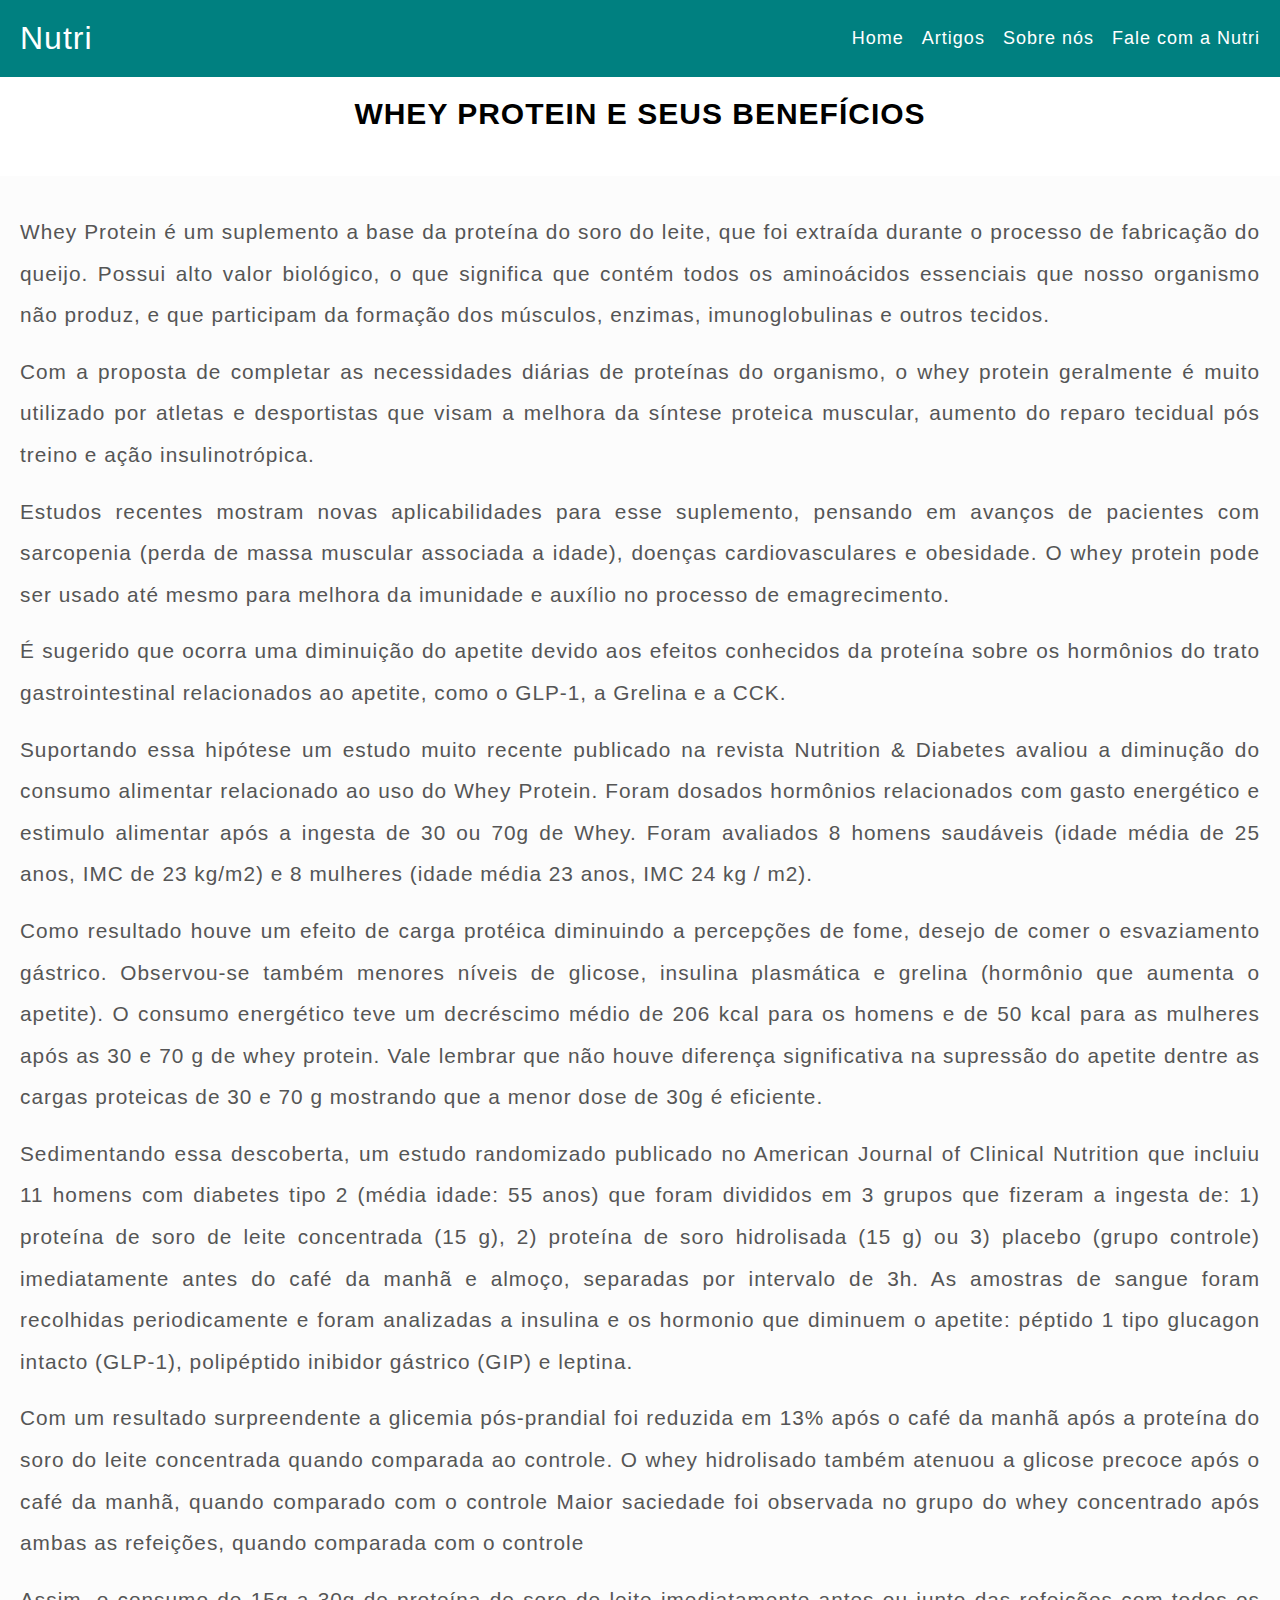
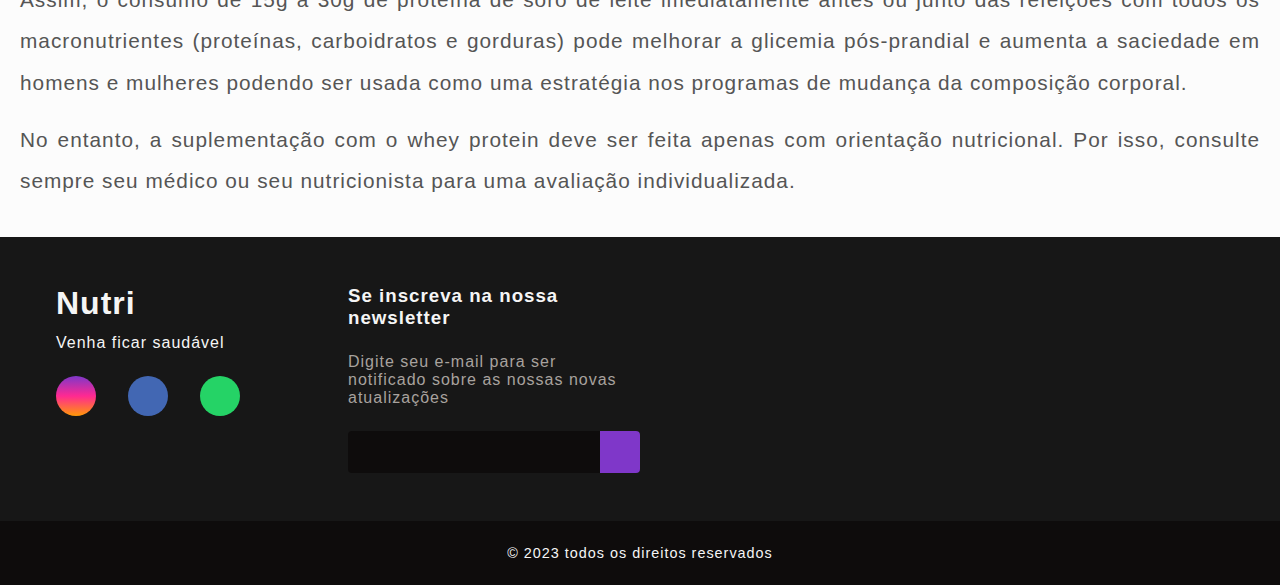
==== artigo1.html @ 2a02e6df "artigos adicionados" ====
<!DOCTYPE html>
<html lang="en">
<head>
    <meta charset="UTF-8">
    <meta http-equiv="X-UA-Compatible" content="IE=edge">
    <meta name="viewport" content="width=device-width, initial-scale=1.0">
    <title>Artigos da Nutri</title>
    <link rel="stylesheet" href="css/style.css" />
    <link rel="stylesheet" href="https://cdnjs.cloudflare.com/ajax/libs/font-awesome/6.2.1/css/all.min.css"
     integrity="sha512-MV7K8+y+gLIBoVD59lQIYicR65iaqukzvf/nwasF0nqhPay5w/9lJmVM2hMDcnK1OnMGCdVK+iQrJ7lzPJQd1w==" crossorigin="anonymous" referrerpolicy="no-referrer" />
     <link rel="icon" type="image/x-icon" href="/img/plano-de-nutricao.png">
</head>
<body>
    <nav class="navbar">
        <div class="logo">Nutri</div>

        <ul class="nav-links">
            <input type="checkbox" id="checkbox_toggle" />
            <label for="checkbox_toggle" class="hamburger">&#9776;</label>
            <div class="menu">

                <li><a href="index.html">Home</a></li>
                <li><a href="artigos.html">Artigos</a></li>
                <li class="services"><a href="sobre.html">Sobre nós</a></li>
                <li><a href="contato.html">Fale com a Nutri</a></li>
            </div>
        </ul>
    </nav>

    <div class="tituto-artigo">
        <h1>WHEY PROTEIN E SEUS BENEFÍCIOS</h1>
        
    </div>

    <article id="artigo-text">
        <div class="artigo1-info">
            <p>Whey Protein é um suplemento a base da proteína do soro do leite, que foi extraída durante o processo de fabricação do queijo. Possui alto valor biológico, o que significa que contém todos os aminoácidos essenciais que nosso organismo não produz, e que participam da formação dos músculos, enzimas, imunoglobulinas e outros tecidos. </p>

 

            <p>Com a proposta de completar as necessidades diárias de proteínas do organismo, o whey protein geralmente é muito utilizado por atletas e desportistas que visam a melhora da síntese proteica muscular, aumento do reparo tecidual pós treino e ação insulinotrópica.</p>
            
                
            
            <p>Estudos recentes mostram novas aplicabilidades para esse suplemento, pensando em avanços de pacientes com sarcopenia (perda de massa muscular associada a idade), doenças cardiovasculares e obesidade. O whey protein pode ser usado até mesmo para melhora da imunidade e auxílio no processo de emagrecimento.</p>
            
                
            
            <p>É sugerido que ocorra uma diminuição do apetite devido aos efeitos conhecidos da proteína sobre os hormônios do trato gastrointestinal relacionados ao apetite, como o GLP-1, a Grelina e a CCK.</p>
            
                
            
            <p>Suportando essa hipótese um estudo muito recente publicado na revista Nutrition & Diabetes avaliou a diminução do consumo alimentar relacionado ao uso do Whey Protein. Foram dosados hormônios relacionados com gasto energético e estimulo alimentar após a ingesta de 30 ou 70g de Whey. Foram avaliados 8 homens saudáveis ​​(idade média de 25 anos, IMC de 23 kg/m2) e 8 mulheres (idade média 23 anos, IMC 24 kg / m2).</p>
            
                
            
            <p>Como resultado houve um efeito de carga protéica diminuindo a percepções de fome, desejo de comer o esvaziamento gástrico. Observou-se também menores níveis de glicose, insulina plasmática e grelina (hormônio que aumenta o apetite). O consumo energético teve um decréscimo médio de 206 kcal para os homens e de 50 kcal para as mulheres após as 30 e 70 g de whey protein. Vale lembrar que não houve diferença significativa na supressão do apetite dentre as cargas proteicas de 30 e 70 g mostrando que a menor dose de 30g é eficiente.</p>
            
                
            
            <p>Sedimentando essa descoberta, um estudo randomizado publicado no American Journal of Clinical Nutrition que incluiu 11 homens com diabetes tipo 2 (média idade: 55 anos) que foram divididos em 3 grupos que fizeram a ingesta de: 1) proteína de soro de leite concentrada (15 g), 2) proteína de soro hidrolisada (15 g) ou 3) placebo (grupo controle) imediatamente antes do café da manhã e almoço, separadas por intervalo de 3h. As amostras de sangue foram recolhidas periodicamente e foram analizadas a insulina e os hormonio que diminuem o apetite: péptido 1 tipo glucagon intacto (GLP-1), polipéptido inibidor gástrico (GIP) e leptina.</p>
            
                
            
            <p>Com um resultado surpreendente a glicemia pós-prandial foi reduzida em 13% após o café da manhã após a proteína do soro do leite concentrada quando comparada ao controle. O whey hidrolisado também atenuou a glicose precoce após o café da manhã, quando comparado com o controle Maior saciedade foi observada no grupo do whey concentrado após ambas as refeições, quando comparada com o controle </p>
            
                
            
            <p>Assim, o consumo de 15g a 30g de proteína de soro de leite imediatamente antes ou junto das refeições com todos os macronutrientes (proteínas, carboidratos e gorduras) pode melhorar a glicemia pós-prandial e aumenta a saciedade em homens e mulheres podendo ser usada como uma estratégia nos programas de mudança da composição corporal.</p>
            
                
            
            <p>No entanto, a suplementação com o whey protein deve ser feita apenas com orientação nutricional. Por isso, consulte sempre seu médico ou seu nutricionista para uma avaliação individualizada. </p>
            
             
            
            
        </div>
            
             
            
            
    </article>

    
    <footer>
        <div id="footer_content">
            <div id="footer_contacts">
                <h1>Nutri</h1>
                <p>Venha ficar saudável</p>

                <div id="footer_social_media">
                    <a href="#" class="footer-link" id="instagram">
                        <i class="fa-brands fa-instagram"></i>
                    </a>

                    <a href="#" class="footer-link" id="facebook">
                        <i class="fa-brands fa-facebook-f"></i>
                    </a>

                    <a href="#" class="footer-link" id="whatsapp">
                        <i class="fa-brands fa-whatsapp"></i>
                    </a>
                </div>
            </div>
            
            <div id="footer_subscribe">
                <h3>Se inscreva na nossa newsletter</h3>

                <p>
                    Digite seu e-mail para ser notificado sobre as nossas novas atualizações
                </p>

                <div id="input_group">
                    <input type="email" id="email">
                    <button>
                        <i class="fa-regular fa-envelope"></i>
                    </button>
                </div>
            </div>
        </div>

        <div id="footer_copyright">
            &#169
            2023 todos os direitos reservados
        </div>
    </footer>
</body>
</html>
---- css/style.css ----
* {
    margin: 0;
    padding: 0;
    box-sizing: border-box;
}

body {
    font-family: cursive;
}

a {
    text-decoration: none;
}

li {
    list-style: none;
}

.navbar {
    display: flex;
    align-items: center;
    justify-content: space-between;
    padding: 20px;
    background-color: teal;
    color: #fff;
}

.nav-links a {
    color: #fff;
}

.logo {
    font-size: 32px;
}

.menu {
    display: flex;
    gap: 1em;
    font-size: 18px;
}

.services {
    position: relative;
}


input[type=checkbox] {
    display: none;
}

.hamburger {
    display: none;
    font-size: 24px;
    user-select: none;
}

@media (max-width: 768px) {
    .menu {
        display: none;
        position: fixed;
        background-color: teal;
        right: 0;
        left: 0;
        text-align: center;
        padding: 16px 0;
    }

    input[type=checkbox]:checked~.menu {
        display: block;
    }

    .hamburger {
        display: block;
    }

}

:root {
    --color-neutral-0: #0e0c0c;
    --color-neutral-10: #171717;
    --color-neutral-30: #a8a29e;
    --color-neutral-40: #f5f5f5;

}

* {
    font-family: 'Inter', sans-serif;
    margin: 0;
    padding: 0;
    box-sizing: border-box;
    letter-spacing: 1px;
}



main{
    /*height: 80vh;*/
    width: 100%;
    display: flex;
    flex-direction: column;
    
}

main #caixa{
    display: block;
    max-width: 1240px;
    margin: auto;
}

#conteudo{
    display: flex;
    flex-direction: column;
    
}

.services h1{
    text-align: center;
    margin-top: 10px;
}

.services .barra{
    display: block;
    width: 93px;
    height: 7px;
    margin: auto;
    margin-top: 15px;
    background-color: #D60B52;
}

.services .infos{
    display: flex;
    flex-direction: row;
    flex-wrap: wrap;
    margin-top: 20px;
}

.infos .info1{
    flex: 1;
    min-width: 100px;
    margin: 10px;
    /*background: #0e3959; */
}
.infos .info1 .image{
    margin-top: 30px;
}

.infos .info1 .image img{
    width: 100%;
    height: auto;
}

.info1 h2{
    text-align: center;
    margin: 10px;
}
.info1 p{
    text-align: center;
    width: 200px;
    margin: 10px auto;
    text-align: center;
}

.info1 a{
    display: block;
    width: 90px;
    color: black;
    text-decoration: none;
    padding: 5px;
    border: 1px solid black;
    font-size: 13px;
    margin: auto;
}


.objetivos{
  background-color: #f1f1ed;
  margin-top: 40px;
  padding-bottom: 10px;
}

.objetivos h1{
    text-align: center;
    margin-top: 30px;
}
.objetivos h4{
    text-align: center;
    margin-top: 10px;
}

.objetivos .objs{
    display: flex;
    flex-direction: row;
    flex-wrap: wrap;
    margin-top: 20px;
} 

.objs .obj1{
    flex: 1;
    min-width: 300px;
    margin-right: 20px;
}

.objs .obj1 .image{
    margin-top: 30px;
}

.objs .obj1 .image img{
    width: 50%;
    height: auto;
    display: block;
    margin: auto;
}

.obj1 h3{
    text-align: center;
    margin: 20px;
}

.obj1 p{
    text-align: center;
    width: 200px;
    margin: 10px auto;
    text-align: center;
}




.slider{
    background-color: aqua;
    margin: 0 auto;
    width: 100%;
    height: 430px;
    overflow: hidden;
}

.slides{
    background-color: azure;
    width: 400%;
    height: 430px;
    display: flex;
}

.slides input{
    display: none;
}

.slide{
    width: 25%;
    position: relative;
    transition: 1s;
}

.slide img{
    width: 100%;
    height: 430px;
}

.slide h3{
    position: absolute;
    background-color: rgb(0, 0, 0, 0.200);
    padding: 10px;
    width: 400px;
    margin-left: 40px;
    margin-top: 20px;
    font-size: 30px;
}

.slide h3 a{
    text-decoration: none;
    color: white;
}

.slide h3 a:hover{
    text-decoration: underline;
    color: black;
}

.manual-navigation{
    position: absolute;
    width: 100%;
    margin: -40px;
    margin-left: 0px;
    display: flex;
    justify-content: center;
}

.manual-btn{
    border: 2px solid #FFF;
    padding: 5px;
    border-radius: 10px;
    cursor: pointer;
    transition: 1s;
}

.manual-btn:not(:last-child){
    margin-right: 40px; 
}

.manual-btn:hover{
    background-color: white;
}

#radio1:checked ~ .first{
    margin-left: 0;
}

#radio2:checked ~ .first{
    margin-left: -25%;
}

#radio3:checked ~ .first{
    margin-left: -50%;
}

#radio4:checked ~ .first{
    margin-left: -75%;
}

.navigation-auto div{
    border: 2px solid #20a6ff;
    padding: 5px;
    border-radius: 10px;
    cursor: pointer;
    transition: 1s;
}

.navigation-auto{
    position: absolute;
    width: 100%;
    margin-top: 390px;
    display: flex;
    justify-content: center;
}


.navigation-auto div:not(:last-child){
    margin-right: 40px;
}

#radio1:checked ~ .navigation-auto .auto-btn1{
    background-color: #FFF;
}

#radio2:checked ~ .navigation-auto .auto-btn2{
    background-color: #FFF;
}

#radio3:checked ~ .navigation-auto .auto-btn3{
    background-color: #FFF;
}







footer {
    width: 100%;
    color: var(--color-neutral-40);
}

.footer-link {
    text-decoration: none;
}

#footer_content {
    background-color: var(--color-neutral-10);
    display: grid;
    grid-template-columns: repeat(4, 1fr);
    padding: 3rem 3.5rem;
}

#footer_contacts h1 {
    margin-bottom: 0.75rem;
}

#footer_social_media {
    display: flex;
    gap: 2rem;
    margin-top: 1.5rem;
} 

#footer_social_media .footer-link {
    display: flex;
    align-items: center;
    justify-content: center;
    height: 2.5rem;
    width: 2.5rem;
    color: var(--color-neutral-40);
    border-radius: 50%;
    transition: all 0.4s;
}

#footer_social_media .footer-link i {
    font-size: 1.25rem;    
}

#footer_social_media .footer-link:hover {
    opacity: 0.8;
}

#instagram {
    background: linear-gradient(#7f37c9, #ff2992, #ff9807);
}

#facebook {
    background-color: #4267b3;
}

#whatsapp {
    background-color: #25d366;
}

.footer-list {
    display: flex;
    flex-direction: column;
    gap: 0.75rem;
    list-style: none;
}

.footer-list .footer-link {
    color: var(--color-neutral-30);
    transition: all 0.4s;
}

.footer-list .footer-link:hover {
    color: #7f37c9;
}

#footer_subscribe {
    display: flex;
    flex-direction: column;
    gap: 1.5rem;
}

#footer_subscribe p {
    color: var(--color-neutral-30);
}

#input_group {
    display: flex;
    align-items: center;
    background-color: var(--color-neutral-0);
    border-radius: 4px;
}

#input_group input {
    all: unset;
    padding: 0.75rem;
    width: 100%;
}

#input_group button {
    background-color: #7f37c9;
    border: none;
    color: var(--color-neutral-40);
    padding: 0px 1.25rem;
    font-size: 1.125rem;
    height: 100%;
    border-radius: 0px 4px 4px 0px;
    cursor: pointer;
    transition: all 0.4s;
}

#input_group button:hover {
    opacity: 0.8;
}

#footer_copyright {
    display: flex;
    justify-content: center;
    background-color: var(--color-neutral-0);
    font-size: 0.9rem;
    padding: 1.5rem;
    font-weight: 100;
}


@media screen and (max-width: 1140px) {
    main #caixa{
        min-width: 400px;
    }

    .infos .info1{
        flex: 1;
        min-width: 400px;
        margin-right: 10px;
        /*background: #0e3959; */
    }
}


@media screen and (max-width: 768px) {
    #footer_content {
        grid-template-columns: repeat(2, 1fr);
        gap: 2rem;
    }

    .info1 h2{
        font-size: 30px;
    }
    .info1 p{
        width: 400px;
        font-size: 15px;
    }
    
    .info1 a{
        width: 110px;
        font-size: 15px;

    }

    .slide h3{
        width: 300px;
        font-size: 20px;
    }
    
    .slide h3 a{
        text-decoration: none;
        color: white;
    }
    

}

@media screen and (max-width: 426px) {
    #footer_content {
        grid-template-columns: repeat(1, 1fr);
        padding: 3rem 2rem;
    }

    .slide h3{
        width: 200px;
        font-size: 15px;
    }

    .slide h3{
        margin-left: 8px;
    }

}

@media screen and (max-width: 394px){
    
    main #caixa{
        min-width: 100px;
    }
    .infos .info1{
        flex: 1;
        min-width: 200px;
        margin-right: 10px;
        /*background: #0e3959; */
    }

    .info1 h2{
        font-size: 20px;
    }
    .info1 p{
        width: 200px;
        font-size: 15px;
    }
    


}


.contactUs{
    position:relative;
    width: 100%;
    padding: 40px 100px;
}

.contactUs .title{
    display: flex;
    justify-content: center;
    align-items: center;
    font-size: 2em;
}

.contactUs .title h2{
 color:#000000;
 font-weight: 500;
}

.form{
    grid-area: form;
}

.info{
    grid-area: info;
}

.map{
    grid-area: map;
}

.contact{
    padding: 40px;
    background: #0e3959;
    box-shadow: 0 5px 35px rgba(0,0,0,0.15);
}

.box{
    position: relative;
    display: grid;
    grid-template-columns: 2fr 1fr;
    grid-template-rows: 5fr 4fr; 
    grid-template-areas: 
    "form info" 
    "form map";
    grid-gap:20px;
    margin-top: 20px;
}

.contact h3{
    color:#4c9e9e;
    font-weight: 500;
    font-size: 1.4em;
    margin-bottom: 10px;
}

.formBox{
    position: relative;
    width:100%;
}

.formBox .row50{
    display:flex;
    gap:20px;
}

.inputBox{
    display: flex;
    flex-direction: column;
    margin-bottom: 10px;
    width: 50%;
}

.formBox .row100 .inputBox{
    width:100%;

}

.inputBox span{
    color:#4c9e9e;
    margin-top: 10px;
    margin-bottom: 5px;
    font-weight: 500;
}

.inputBox input{
    padding:10px;
    font-size: 1.1em;
    outline: none;
    border:1px solid #333;
}

.inputBox textarea{
    padding:10px;
    font-size: 1.1em;
    outline: none;
    border:1px solid #333;
    resize: none;
    min-height: 220px;
    margin-bottom: 10px;
}

.inputBox input[type="submit"]{
    background: #ff578b;
    color: #25d366;
    border: none;
    font-size: 1.1em;
    max-width: 120px;
    font-weight: 500;
    cursor: pointer;
    padding: 14px 15px;
}

.inputBox::placeholder{
    color:#999
}

.info{
    background: #0e3959;

}

.info h3{
    color: #fff;

}

.info .infoBox div{
    display: flex;
    align-items: center;
    margin-bottom: 10px;

}

.info .infoBox div span{
    min-width: 40px;
    height:40px;
    color:#fff;
    background: #18b7ff;
    justify-content: center;
    align-items: center;
    font-size: 1.5em;
    border-radius: 50%;
    margin-right: 15px;
}

.info .infoBox div p{
    color: #fff;
    font-size: 1.1em;
}

.info .infoBox div a{
    color:#fff;
    text-decoration: none;
    font-size: 1.1em;
}

.sci{
    margin-top: 40px;
    display:flex;
}

.sci li{
    list-style: none;
    margin-right: 15px;
}

.sci li a{
    color:#fff;
    font-size: 2em;
    color:#ccc;
}

.sci li a:hover{
    color:#fff;
}

.map{
    padding:0;
}

.map iframe{
    width: 100%;
    height: 100%;
}

@media(max-width: 991px){
    
    .contactUs{
        padding: 20px;
    }
    .box{
        position: relative;
        display: grid;
        grid-template-columns: 1fr;
        grid-template-rows: auto;
        grid-template-areas: 
        "form"
        "info"
        "map";
    }
    .map{
        min-height: 300px;
    }
    .formBox .row50{
        display: flex;
        gap:0;
        flex-direction: column;
    }
    .inputBox{
        width:100%;
    }
}

.heading{
    width:90%;
    display: flex;
    justify-content: center;
    align-items: center;
    flex-direction: column;
    text-align: center;
    margin:20px auto;
}

.heading h1{
    font-size: 50px;
    color:#000;
    margin-bottom: 25px;
    position: relative;
}

.heading h1::after{
    content: "";
    position: absolute;
    width: 100%;
    height: 4px;
    display: block;
    margin: 0 auto;
    background-color: #4caf50;
}

.heading p{
    font-size: 18px;
    color:#666;
    margin-bottom: 35px;
}

.container{
    width: 90%;
    margin: 0 auto;
    padding: 10px 20px;
}

.about{
    display: flex;
    justify-content: space-between;
    align-items: center;
    flex-wrap: wrap;
}

.about-image{
    flex:1;
    margin-right: 40px;
    overflow: hidden;
}

.about-image img{
    max-width: 100%;
    height: auto;
    display: block;
    transition: 0.5s ease;
}

.about-image:hover img{
    transform: scale(1.2);
}

.about-content{
    flex: 1;
}

.about-content h2{
    font-size: 23px;
    margin-bottom: 15px;
    color:#333;
}

.about-content p{
    font-size: 18px;
    line-height: 1.5;
    color:#666;
}

@media screen and (max-width:768px){
    .heading{
        padding:0px 20px;
    } 
    .heading h1{
        font-size: 36px;
    }   
    .heading p{
        font-size: 17px;
        margin-bottom: 0px;
    }
    .container{
        padding: 0px;
    }
    .about{
        padding: 20px;
        flex-direction: column;
    }
    .about-image{
        margin-right: 0px;
        margin-bottom: 20px;
    }
    .about-content p{
        padding: 0px;
        font-size: 16px;
    }
}




article{
    display: flex;
    justify-content: center;
    background-color: #FCFCFC;
    padding-bottom: 10px;
}

#article{
    padding: 10px;
}
#article .article-info{
    max-width: 1240px;
    display: flex;
    
}

.article-info-img{
    width: 220px;
    height: 222px;
    margin: 10px;
}

.article-info-img img{
    width: 100%;
    height: auto;
}

.article-info-text{
    flex: 1;
    margin-top: 10px;
}

.article-info-text h2{
    margin-bottom: 20px;
    color: #555555;
}

.article-info-text p{
    font-size: 20px;
    color: #555555;
    padding-bottom: 10px;
}



.tituto-artigo{
    width:90%;
    display: flex;
    justify-content: center;
    align-items: center;
    flex-direction: column;
    text-align: center;
    margin:20px auto;
}

.tituto-artigo h1{
    font-size: 30px;
    color:#000;
    margin-bottom: 25px;
    position: relative;
}

#artigo-text{
    display: block;
    padding: 20px;
}

#artigo-text .artigo1-info{
    max-width: 1240px;
    margin: auto;
}

#artigo-text .artigo1-info p{
    margin: 15px 0px;
    text-align: justify;
    line-height: 2em;
    font-size: 1.3em;
    color: #555555;
}

@media screen and (max-width:737px){
    #article .article-info{
        max-width: 1240px;
        display: flex;
        flex-direction: column;
    }
}

@media screen and (max-width:426px){
    .article-info-text p{
        font-size: 15px;
    }
}
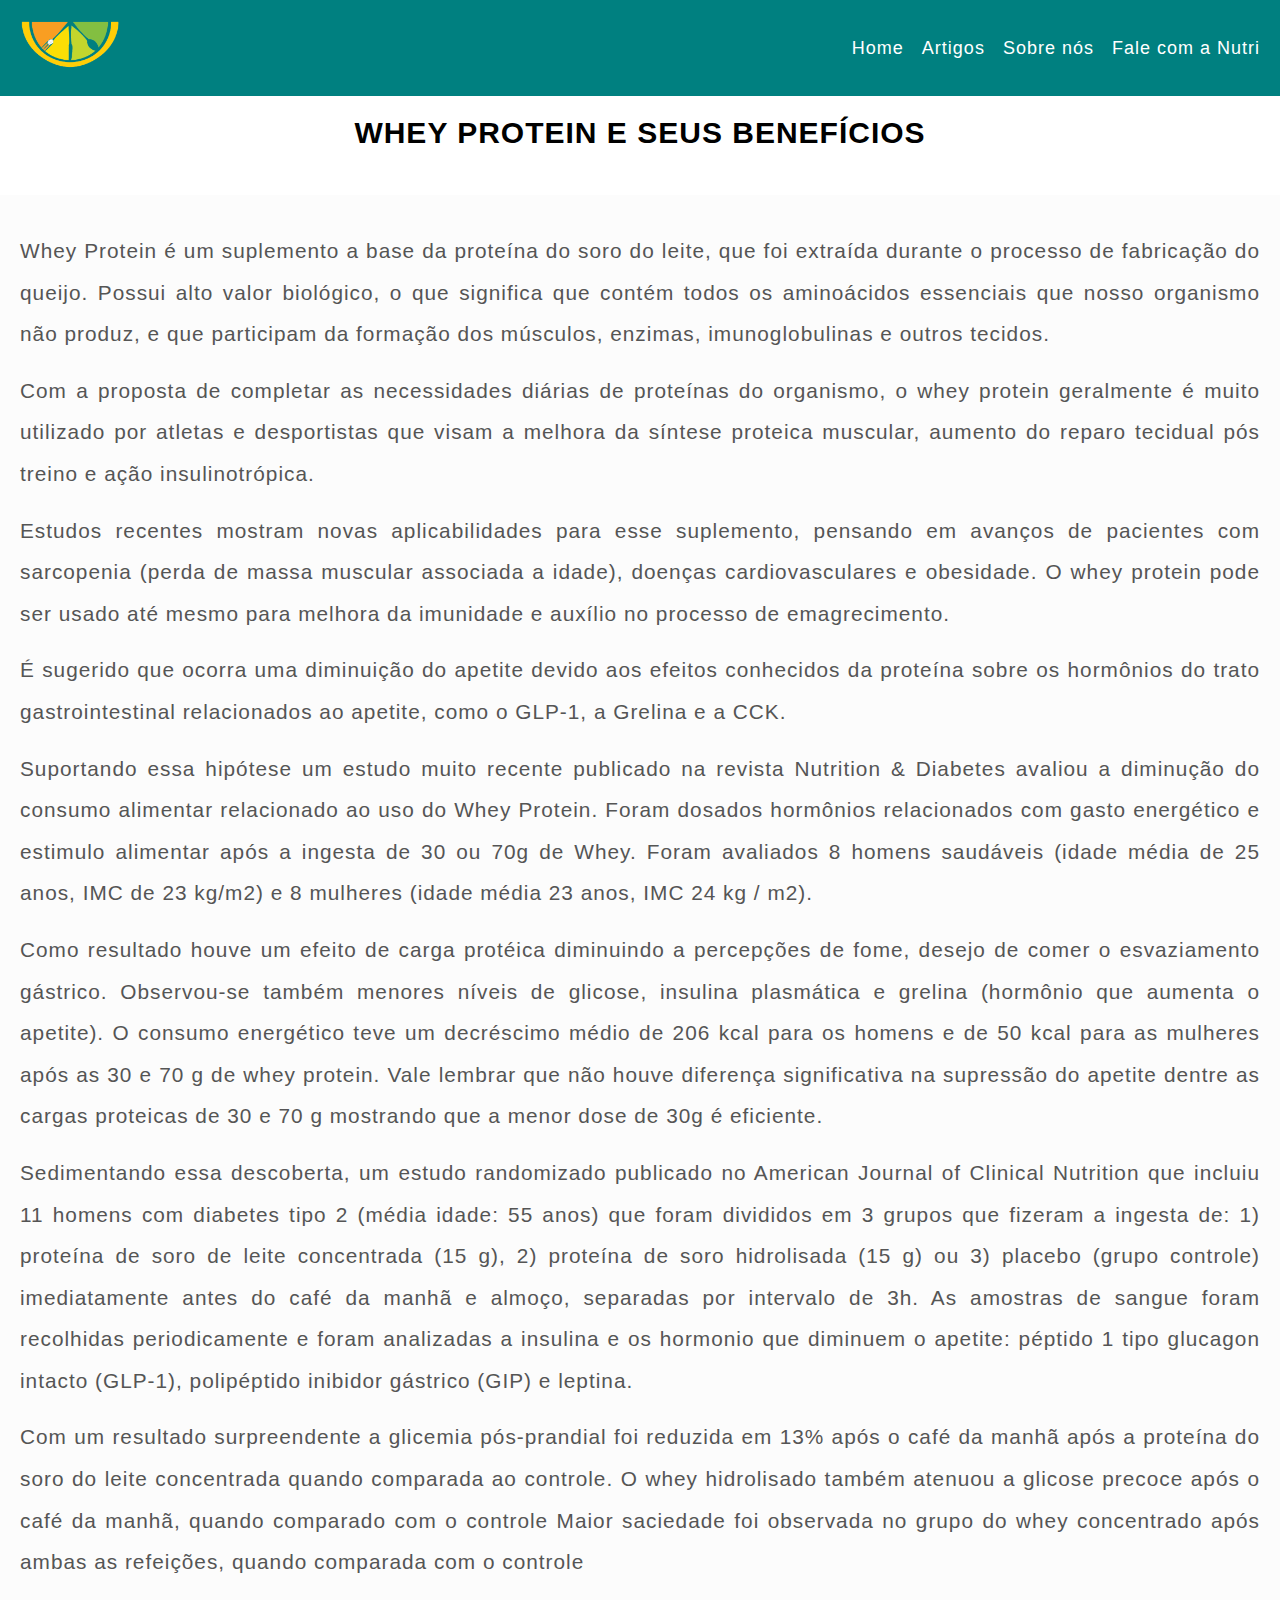
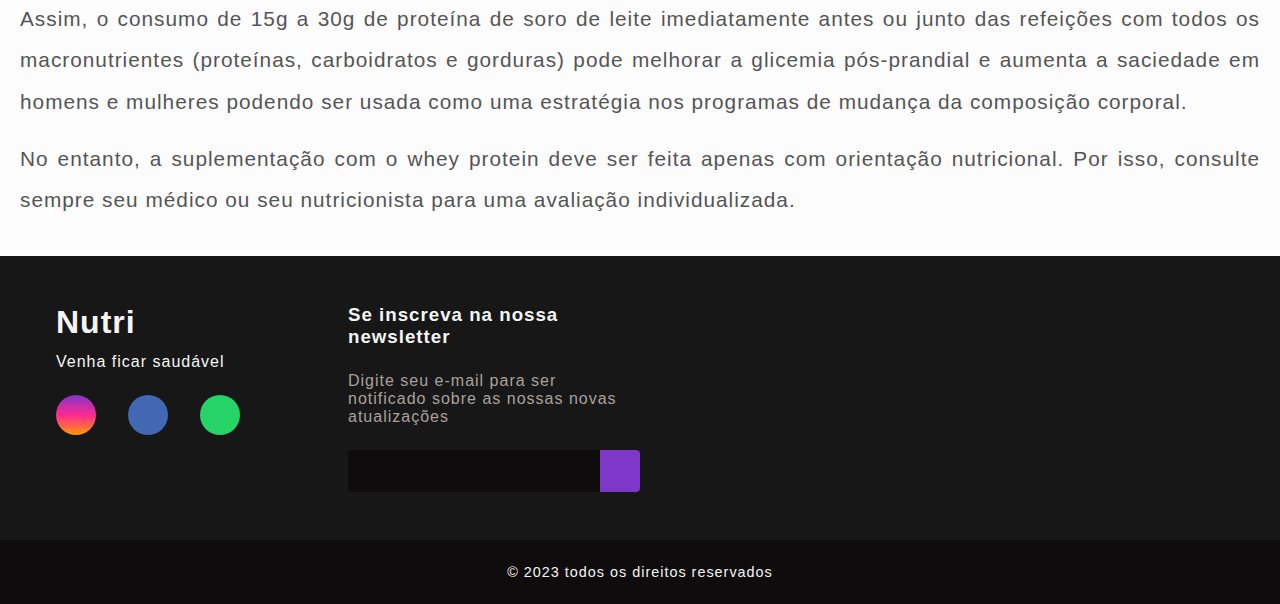
==== commit a968093c: "fix bugs" ====
--- a/artigo1.html
+++ b/artigo1.html
@@ -12,16 +12,15 @@
 </head>
 <body>
     <nav class="navbar">
-        <div class="logo">Nutri</div>
+        <div class="logo"><a href="index.html"><img src="img/logo1-removebg-preview.png"></a></div>
 
         <ul class="nav-links">
             <input type="checkbox" id="checkbox_toggle" />
             <label for="checkbox_toggle" class="hamburger">&#9776;</label>
             <div class="menu">
-
-                <li><a href="index.html">Home</a></li>
+                <li><a href="#">Home</a></li>
                 <li><a href="artigos.html">Artigos</a></li>
-                <li class="services"><a href="sobre.html">Sobre nós</a></li>
+                <li><a href="sobre.html">Sobre nós</a></li>
                 <li><a href="contato.html">Fale com a Nutri</a></li>
             </div>
         </ul>
@@ -82,6 +81,10 @@
             
     </article>
 
+    <div id="btn-top">
+        <i class="arrow up"></i>
+    </div>
+
     
     <footer>
         <div id="footer_content">
@@ -125,5 +128,9 @@
             2023 todos os direitos reservados
         </div>
     </footer>
+
+    <script src="javascript/scriptTopo.js">
+
+    </script>
 </body>
 </html>--- a/css/style.css
+++ b/css/style.css
@@ -6,6 +6,167 @@
 
 body {
     font-family: cursive;
+}
+
+#click {
+    display: none;
+}
+
+.label-aside {
+    position: fixed;
+    right: 5px;
+    bottom: 25px;
+    height: 65px;
+    width: 65px;
+    background: -webkit-linear-gradient(left, #a445b2, #fa4299);
+    text-align: center;
+    line-height: 55px;
+    border-radius: 50px;
+    font-size: 30px;
+    color: #fff;
+    cursor: pointer;
+}
+
+label i {
+    position: absolute;
+    top: 0%;
+    right: 0%;
+    bottom:100%;
+    transform: translate(-50%);
+    transition: all 0.4s ease;
+}
+
+label i.fas {
+    opacity: 0;
+    pointer-events: none;
+}
+
+#click:checked~label i.fas {
+    opacity: 1;
+    pointer-events: auto;
+    transform: translate(-50%);
+}
+
+#click:checked~label i.fab {
+    opacity: 0;
+    pointer-events: none;
+    transform: translate(-50%);
+}
+
+.wrapper {
+    position: fixed;
+    right: 30px;
+    bottom: 0px;
+    max-width: 400px;
+    background: #fff;
+    border-radius: 15px;
+    box-shadow: 0px 15px 20px rgba(0, 0, 0, 0.1);
+    opacity: 0;
+    pointer-events: none;
+    transition: all 0.6s cubic-bezier(0.68, -0.55, 0.265, 1.55);
+}
+
+#click:checked~.wrapper {
+    opacity: 1;
+    bottom: 85px;
+    pointer-events: auto;
+}
+
+.wrapper .head-text {
+    line-height: 60px;
+    color: #fff;
+    border-radius: 15px 15px 0 0;
+    padding: 0 20px;
+    font-weight: 500;
+    font-size: 20px;
+    background: -webkit-linear-gradient(left, #a445b2, #fa4299);
+}
+
+.wrapper .chat-box {
+    padding: 20px;
+    width: 100%;
+}
+
+.chat-box .desc-text {
+    color: #515365;
+    text-align: center;
+    line-height: 25px;
+    font-size: 17px;
+    font-weight: 500;
+}
+
+.chat-box form {
+    padding: 10px 15px;
+    margin: 20px 0;
+    border-radius: 25px;
+    border: 1px solid lightgrey;
+}
+
+.chat-box form .field {
+    height: 50px;
+    width: 100%;
+    margin-top: 20px;
+}
+
+.chat-box form .field:last-child {
+    margin-bottom: 15px;
+}
+
+form .field input,
+form .field button,
+form .textarea textarea {
+    width: 100%;
+    height: 100%;
+    padding-left: 20px;
+    border: 1px solid lightgrey;
+    outline: none;
+    border-radius: 25px;
+    font-size: 16px;
+    transition: all 0.3s ease;
+}
+
+form .field input:focus,
+form .textarea textarea:focus {
+    border-color: #fc83bb;
+}
+
+form .field input::placeholder,
+form .textarea textarea::placeholder {
+    color: silver;
+    transition: all 0.3s ease;
+}
+
+form .field input:focus::placeholder,
+form .textarea textarea:focus::placeholder {
+    color: lightgrey;
+}
+
+.chat-box form .textarea {
+    height: 70px;
+    width: 100%;
+}
+
+.chat-box form .textarea textarea {
+    height: 100%;
+    border-radius: 50px;
+    resize: none;
+    padding: 15px 20px;
+    font-size: 16px;
+}
+
+.chat-box form .field button {
+    border: none;
+    outline: none;
+    cursor: pointer;
+    color: #fff;
+    font-size: 18px;
+    font-weight: 500;
+    background: -webkit-linear-gradient(left, #a445b2, #fa4299);
+    transition: all 0.3s ease;
+}
+
+.chat-box form .field button:active {
+    transform: scale(0.97);
 }
 
 a {
@@ -31,6 +192,12 @@
 
 .logo {
     font-size: 32px;
+}
+
+.logo img {
+    width: 100%;
+    max-width: 100px;
+    height: auto;
 }
 
 .menu {
@@ -93,32 +260,32 @@
 
 
 
-main{
+main {
     /*height: 80vh;*/
     width: 100%;
     display: flex;
     flex-direction: column;
-    
-}
-
-main #caixa{
+
+}
+
+main #caixa {
     display: block;
     max-width: 1240px;
     margin: auto;
 }
 
-#conteudo{
+#conteudo {
     display: flex;
     flex-direction: column;
-    
-}
-
-.services h1{
+
+}
+
+.services h1 {
     text-align: center;
     margin-top: 10px;
 }
 
-.services .barra{
+.services .barra {
     display: block;
     width: 93px;
     height: 7px;
@@ -127,40 +294,42 @@
     background-color: #D60B52;
 }
 
-.services .infos{
+.services .infos {
     display: flex;
     flex-direction: row;
     flex-wrap: wrap;
     margin-top: 20px;
 }
 
-.infos .info1{
+.infos .info1 {
     flex: 1;
     min-width: 100px;
     margin: 10px;
     /*background: #0e3959; */
 }
-.infos .info1 .image{
+
+.infos .info1 .image {
     margin-top: 30px;
 }
 
-.infos .info1 .image img{
+.infos .info1 .image img {
     width: 100%;
     height: auto;
 }
 
-.info1 h2{
+.info1 h2 {
     text-align: center;
     margin: 10px;
 }
-.info1 p{
+
+.info1 p {
     text-align: center;
     width: 200px;
     margin: 10px auto;
     text-align: center;
 }
 
-.info1 a{
+.info1 a {
     display: block;
     width: 90px;
     color: black;
@@ -172,61 +341,59 @@
 }
 
 
-.objetivos{
-  background-color: #f1f1ed;
-  margin-top: 40px;
-  padding-bottom: 10px;
-}
-
-.objetivos h1{
+.objetivos {
+    background-color: #f1f1ed;
+    margin-top: 40px;
+    padding-bottom: 10px;
+}
+
+.objetivos h1 {
     text-align: center;
     margin-top: 30px;
 }
-.objetivos h4{
+
+.objetivos h4 {
     text-align: center;
     margin-top: 10px;
 }
 
-.objetivos .objs{
+.objetivos .objs {
     display: flex;
     flex-direction: row;
     flex-wrap: wrap;
     margin-top: 20px;
-} 
-
-.objs .obj1{
+}
+
+.objs .obj1 {
     flex: 1;
     min-width: 300px;
     margin-right: 20px;
 }
 
-.objs .obj1 .image{
+.objs .obj1 .image {
     margin-top: 30px;
 }
 
-.objs .obj1 .image img{
+.objs .obj1 .image img {
     width: 50%;
     height: auto;
     display: block;
     margin: auto;
 }
 
-.obj1 h3{
+.obj1 h3 {
     text-align: center;
     margin: 20px;
 }
 
-.obj1 p{
+.obj1 p {
     text-align: center;
     width: 200px;
     margin: 10px auto;
     text-align: center;
 }
 
-
-
-
-.slider{
+.slider {
     background-color: aqua;
     margin: 0 auto;
     width: 100%;
@@ -234,29 +401,29 @@
     overflow: hidden;
 }
 
-.slides{
+.slides {
     background-color: azure;
     width: 400%;
     height: 430px;
     display: flex;
 }
 
-.slides input{
+.slides input {
     display: none;
 }
 
-.slide{
+.slide {
     width: 25%;
     position: relative;
     transition: 1s;
 }
 
-.slide img{
+.slide img {
     width: 100%;
     height: 430px;
 }
 
-.slide h3{
+.slide h3 {
     position: absolute;
     background-color: rgb(0, 0, 0, 0.200);
     padding: 10px;
@@ -266,17 +433,17 @@
     font-size: 30px;
 }
 
-.slide h3 a{
+.slide h3 a {
     text-decoration: none;
     color: white;
 }
 
-.slide h3 a:hover{
+.slide h3 a:hover {
     text-decoration: underline;
     color: black;
 }
 
-.manual-navigation{
+.manual-navigation {
     position: absolute;
     width: 100%;
     margin: -40px;
@@ -285,7 +452,7 @@
     justify-content: center;
 }
 
-.manual-btn{
+.manual-btn {
     border: 2px solid #FFF;
     padding: 5px;
     border-radius: 10px;
@@ -293,31 +460,31 @@
     transition: 1s;
 }
 
-.manual-btn:not(:last-child){
-    margin-right: 40px; 
-}
-
-.manual-btn:hover{
+.manual-btn:not(:last-child) {
+    margin-right: 40px;
+}
+
+.manual-btn:hover {
     background-color: white;
 }
 
-#radio1:checked ~ .first{
+#radio1:checked~.first {
     margin-left: 0;
 }
 
-#radio2:checked ~ .first{
+#radio2:checked~.first {
     margin-left: -25%;
 }
 
-#radio3:checked ~ .first{
+#radio3:checked~.first {
     margin-left: -50%;
 }
 
-#radio4:checked ~ .first{
+#radio4:checked~.first {
     margin-left: -75%;
 }
 
-.navigation-auto div{
+.navigation-auto div {
     border: 2px solid #20a6ff;
     padding: 5px;
     border-radius: 10px;
@@ -325,7 +492,7 @@
     transition: 1s;
 }
 
-.navigation-auto{
+.navigation-auto {
     position: absolute;
     width: 100%;
     margin-top: 390px;
@@ -334,27 +501,21 @@
 }
 
 
-.navigation-auto div:not(:last-child){
+.navigation-auto div:not(:last-child) {
     margin-right: 40px;
 }
 
-#radio1:checked ~ .navigation-auto .auto-btn1{
+#radio1:checked~.navigation-auto .auto-btn1 {
     background-color: #FFF;
 }
 
-#radio2:checked ~ .navigation-auto .auto-btn2{
+#radio2:checked~.navigation-auto .auto-btn2 {
     background-color: #FFF;
 }
 
-#radio3:checked ~ .navigation-auto .auto-btn3{
+#radio3:checked~.navigation-auto .auto-btn3 {
     background-color: #FFF;
 }
-
-
-
-
-
-
 
 footer {
     width: 100%;
@@ -380,7 +541,7 @@
     display: flex;
     gap: 2rem;
     margin-top: 1.5rem;
-} 
+}
 
 #footer_social_media .footer-link {
     display: flex;
@@ -394,7 +555,7 @@
 }
 
 #footer_social_media .footer-link i {
-    font-size: 1.25rem;    
+    font-size: 1.25rem;
 }
 
 #footer_social_media .footer-link:hover {
@@ -479,11 +640,11 @@
 
 
 @media screen and (max-width: 1140px) {
-    main #caixa{
+    main #caixa {
         min-width: 400px;
     }
 
-    .infos .info1{
+    .infos .info1 {
         flex: 1;
         min-width: 400px;
         margin-right: 10px;
@@ -498,30 +659,31 @@
         gap: 2rem;
     }
 
-    .info1 h2{
+    .info1 h2 {
         font-size: 30px;
     }
-    .info1 p{
+
+    .info1 p {
         width: 400px;
         font-size: 15px;
     }
-    
-    .info1 a{
-        width: 110px;
+
+    .info1 a {
+        width: 100px;
         font-size: 15px;
 
     }
 
-    .slide h3{
+    .slide h3 {
         width: 300px;
         font-size: 20px;
     }
-    
-    .slide h3 a{
+
+    .slide h3 a {
         text-decoration: none;
         color: white;
     }
-    
+
 
 }
 
@@ -531,144 +693,147 @@
         padding: 3rem 2rem;
     }
 
-    .slide h3{
+    .slide h3 {
         width: 200px;
         font-size: 15px;
     }
 
-    .slide h3{
+    .slide h3 {
         margin-left: 8px;
     }
 
 }
 
-@media screen and (max-width: 394px){
-    
-    main #caixa{
+@media screen and (max-width: 394px) {
+
+    main #caixa {
         min-width: 100px;
     }
-    .infos .info1{
+
+    .infos .info1 {
         flex: 1;
         min-width: 200px;
         margin-right: 10px;
         /*background: #0e3959; */
     }
 
-    .info1 h2{
+    .info1 h2 {
         font-size: 20px;
     }
-    .info1 p{
+
+    .info1 p {
         width: 200px;
         font-size: 15px;
     }
     
 
 
-}
-
-
-.contactUs{
-    position:relative;
+
+}
+
+
+.contactUs {
+    position: relative;
     width: 100%;
     padding: 40px 100px;
 }
 
-.contactUs .title{
+.contactUs .title {
     display: flex;
     justify-content: center;
     align-items: center;
     font-size: 2em;
 }
 
-.contactUs .title h2{
- color:#000000;
- font-weight: 500;
-}
-
-.form{
+.contactUs .title h2 {
+    color: #000000;
+    font-weight: 500;
+}
+
+.form {
     grid-area: form;
 }
 
-.info{
+.info {
     grid-area: info;
 }
 
-.map{
+.map {
     grid-area: map;
 }
 
-.contact{
+.contact {
     padding: 40px;
     background: #0e3959;
-    box-shadow: 0 5px 35px rgba(0,0,0,0.15);
-}
-
-.box{
+    box-shadow: 0 5px 35px rgba(0, 0, 0, 0.15);
+}
+
+.box {
     position: relative;
     display: grid;
     grid-template-columns: 2fr 1fr;
-    grid-template-rows: 5fr 4fr; 
-    grid-template-areas: 
-    "form info" 
-    "form map";
-    grid-gap:20px;
+    grid-template-rows: 5fr 4fr;
+    grid-template-areas:
+        "form info"
+        "form map";
+    grid-gap: 20px;
     margin-top: 20px;
 }
 
-.contact h3{
-    color:#4c9e9e;
+.contact h3 {
+    color: #4c9e9e;
     font-weight: 500;
     font-size: 1.4em;
     margin-bottom: 10px;
 }
 
-.formBox{
+.formBox {
     position: relative;
-    width:100%;
-}
-
-.formBox .row50{
-    display:flex;
-    gap:20px;
-}
-
-.inputBox{
+    width: 100%;
+}
+
+.formBox .row50 {
+    display: flex;
+    gap: 20px;
+}
+
+.inputBox {
     display: flex;
     flex-direction: column;
     margin-bottom: 10px;
     width: 50%;
 }
 
-.formBox .row100 .inputBox{
-    width:100%;
-
-}
-
-.inputBox span{
-    color:#4c9e9e;
+.formBox .row100 .inputBox {
+    width: 100%;
+
+}
+
+.inputBox span {
+    color: #4c9e9e;
     margin-top: 10px;
     margin-bottom: 5px;
     font-weight: 500;
 }
 
-.inputBox input{
-    padding:10px;
+.inputBox input {
+    padding: 10px;
     font-size: 1.1em;
     outline: none;
-    border:1px solid #333;
-}
-
-.inputBox textarea{
-    padding:10px;
+    border: 1px solid #333;
+}
+
+.inputBox textarea {
+    padding: 10px;
     font-size: 1.1em;
     outline: none;
-    border:1px solid #333;
+    border: 1px solid #333;
     resize: none;
     min-height: 220px;
     margin-bottom: 10px;
 }
 
-.inputBox input[type="submit"]{
+.inputBox input[type="submit"] {
     background: #ff578b;
     color: #25d366;
     border: none;
@@ -679,31 +844,31 @@
     padding: 14px 15px;
 }
 
-.inputBox::placeholder{
-    color:#999
-}
-
-.info{
+.inputBox::placeholder {
+    color: #999
+}
+
+.info {
     background: #0e3959;
 
 }
 
-.info h3{
+.info h3 {
     color: #fff;
 
 }
 
-.info .infoBox div{
+.info .infoBox div {
     display: flex;
     align-items: center;
     margin-bottom: 10px;
 
 }
 
-.info .infoBox div span{
+.info .infoBox div span {
     min-width: 40px;
-    height:40px;
-    color:#fff;
+    height: 40px;
+    color: #fff;
     background: #18b7ff;
     justify-content: center;
     align-items: center;
@@ -712,92 +877,96 @@
     margin-right: 15px;
 }
 
-.info .infoBox div p{
+.info .infoBox div p {
     color: #fff;
     font-size: 1.1em;
 }
 
-.info .infoBox div a{
-    color:#fff;
+.info .infoBox div a {
+    color: #fff;
     text-decoration: none;
     font-size: 1.1em;
 }
 
-.sci{
+.sci {
     margin-top: 40px;
-    display:flex;
-}
-
-.sci li{
+    display: flex;
+}
+
+.sci li {
     list-style: none;
     margin-right: 15px;
 }
 
-.sci li a{
-    color:#fff;
+.sci li a {
+    color: #fff;
     font-size: 2em;
-    color:#ccc;
-}
-
-.sci li a:hover{
-    color:#fff;
-}
-
-.map{
-    padding:0;
-}
-
-.map iframe{
+    color: #ccc;
+}
+
+.sci li a:hover {
+    color: #fff;
+}
+
+.map {
+    padding: 0;
+}
+
+.map iframe {
     width: 100%;
     height: 100%;
 }
 
-@media(max-width: 991px){
-    
-    .contactUs{
+@media(max-width: 991px) {
+
+    .contactUs {
         padding: 20px;
     }
-    .box{
+
+    .box {
         position: relative;
         display: grid;
         grid-template-columns: 1fr;
         grid-template-rows: auto;
-        grid-template-areas: 
-        "form"
-        "info"
-        "map";
-    }
-    .map{
+        grid-template-areas:
+            "form"
+            "info"
+            "map";
+    }
+
+    .map {
         min-height: 300px;
     }
-    .formBox .row50{
+
+    .formBox .row50 {
         display: flex;
-        gap:0;
+        gap: 0;
         flex-direction: column;
     }
-    .inputBox{
-        width:100%;
-    }
-}
-
-.heading{
-    width:90%;
+
+    .inputBox {
+        width: 100%;
+    }
+}
+
+.heading {
+    width: 90%;
     display: flex;
     justify-content: center;
     align-items: center;
     flex-direction: column;
     text-align: center;
-    margin:20px auto;
-}
-
-.heading h1{
+    margin: 20px auto;
+}
+
+.heading h1 {
     font-size: 50px;
-    color:#000;
+    color: #000;
     margin-bottom: 25px;
     position: relative;
 }
 
-.heading h1::after{
+.heading h1::after {
     content: "";
     position: absolute;
     width: 100%;
@@ -807,81 +976,87 @@
     background-color: #4caf50;
 }
 
-.heading p{
+.heading p {
     font-size: 18px;
-    color:#666;
+    color: #666;
     margin-bottom: 35px;
 }
 
-.container{
+.container {
     width: 90%;
     margin: 0 auto;
     padding: 10px 20px;
 }
 
-.about{
+.about {
     display: flex;
     justify-content: space-between;
     align-items: center;
     flex-wrap: wrap;
 }
 
-.about-image{
-    flex:1;
+.about-image {
+    flex: 1;
     margin-right: 40px;
     overflow: hidden;
 }
 
-.about-image img{
+.about-image img {
     max-width: 100%;
     height: auto;
     display: block;
     transition: 0.5s ease;
 }
 
-.about-image:hover img{
+.about-image:hover img {
     transform: scale(1.2);
 }
 
-.about-content{
+.about-content {
     flex: 1;
 }
 
-.about-content h2{
+.about-content h2 {
     font-size: 23px;
     margin-bottom: 15px;
-    color:#333;
-}
-
-.about-content p{
+    color: #333;
+}
+
+.about-content p {
     font-size: 18px;
     line-height: 1.5;
-    color:#666;
-}
-
-@media screen and (max-width:768px){
-    .heading{
-        padding:0px 20px;
-    } 
-    .heading h1{
+    color: #666;
+}
+
+@media screen and (max-width:768px) {
+    .heading {
+        padding: 0px 20px;
+    }
+
+    .heading h1 {
         font-size: 36px;
-    }   
-    .heading p{
+    }
+
+    .heading p {
         font-size: 17px;
         margin-bottom: 0px;
     }
-    .container{
+
+    .container {
         padding: 0px;
     }
-    .about{
+
+    .about {
         padding: 20px;
         flex-direction: column;
     }
-    .about-image{
+
+    .about-image {
         margin-right: 0px;
         margin-bottom: 20px;
     }
-    .about-content p{
+
+    .about-content p {
         padding: 0px;
         font-size: 16px;
     }
@@ -890,44 +1065,45 @@
 
 
 
-article{
+article {
     display: flex;
     justify-content: center;
     background-color: #FCFCFC;
     padding-bottom: 10px;
 }
 
-#article{
+#article {
     padding: 10px;
 }
-#article .article-info{
+
+#article .article-info {
     max-width: 1240px;
     display: flex;
-    
-}
-
-.article-info-img{
+
+}
+
+.article-info-img {
     width: 220px;
     height: 222px;
     margin: 10px;
 }
 
-.article-info-img img{
+.article-info-img img {
     width: 100%;
     height: auto;
 }
 
-.article-info-text{
+.article-info-text {
     flex: 1;
     margin-top: 10px;
 }
 
-.article-info-text h2{
+.article-info-text h2 {
     margin-bottom: 20px;
     color: #555555;
 }
 
-.article-info-text p{
+.article-info-text p {
     font-size: 20px;
     color: #555555;
     padding-bottom: 10px;
@@ -935,34 +1111,34 @@
 
 
 
-.tituto-artigo{
-    width:90%;
+.tituto-artigo {
+    width: 90%;
     display: flex;
     justify-content: center;
     align-items: center;
     flex-direction: column;
     text-align: center;
-    margin:20px auto;
-}
-
-.tituto-artigo h1{
+    margin: 20px auto;
+}
+
+.tituto-artigo h1 {
     font-size: 30px;
-    color:#000;
+    color: #000;
     margin-bottom: 25px;
     position: relative;
 }
 
-#artigo-text{
+#artigo-text {
     display: block;
     padding: 20px;
 }
 
-#artigo-text .artigo1-info{
+#artigo-text .artigo1-info {
     max-width: 1240px;
     margin: auto;
 }
 
-#artigo-text .artigo1-info p{
+#artigo-text .artigo1-info p {
     margin: 15px 0px;
     text-align: justify;
     line-height: 2em;
@@ -970,16 +1146,45 @@
     color: #555555;
 }
 
-@media screen and (max-width:737px){
-    #article .article-info{
+@media screen and (max-width:737px) {
+    #article .article-info {
         max-width: 1240px;
         display: flex;
         flex-direction: column;
     }
 }
 
-@media screen and (max-width:426px){
-    .article-info-text p{
+@media screen and (max-width:426px) {
+    .article-info-text p {
         font-size: 15px;
     }
 }
+
+
+#btn-top{
+    position: fixed;
+    bottom: 50%;
+    right: 10px;
+    width: 50px;
+    height: 50px;
+    background-color: transparent;
+    border-radius: 50%;
+    display: flex;
+    flex-direction: row;
+    align-items: center;
+    justify-content: center;
+    cursor: pointer;
+}
+
+.arrow{
+    border: solid rgb(7, 173, 173);
+    border-width: 0 7px 7px 0;
+    padding: 5px;
+    display: inline-block;
+}
+
+.up{
+    transform: rotate(-135deg);
+    -webkit-transform: rotate(-135deg);
+}
+
